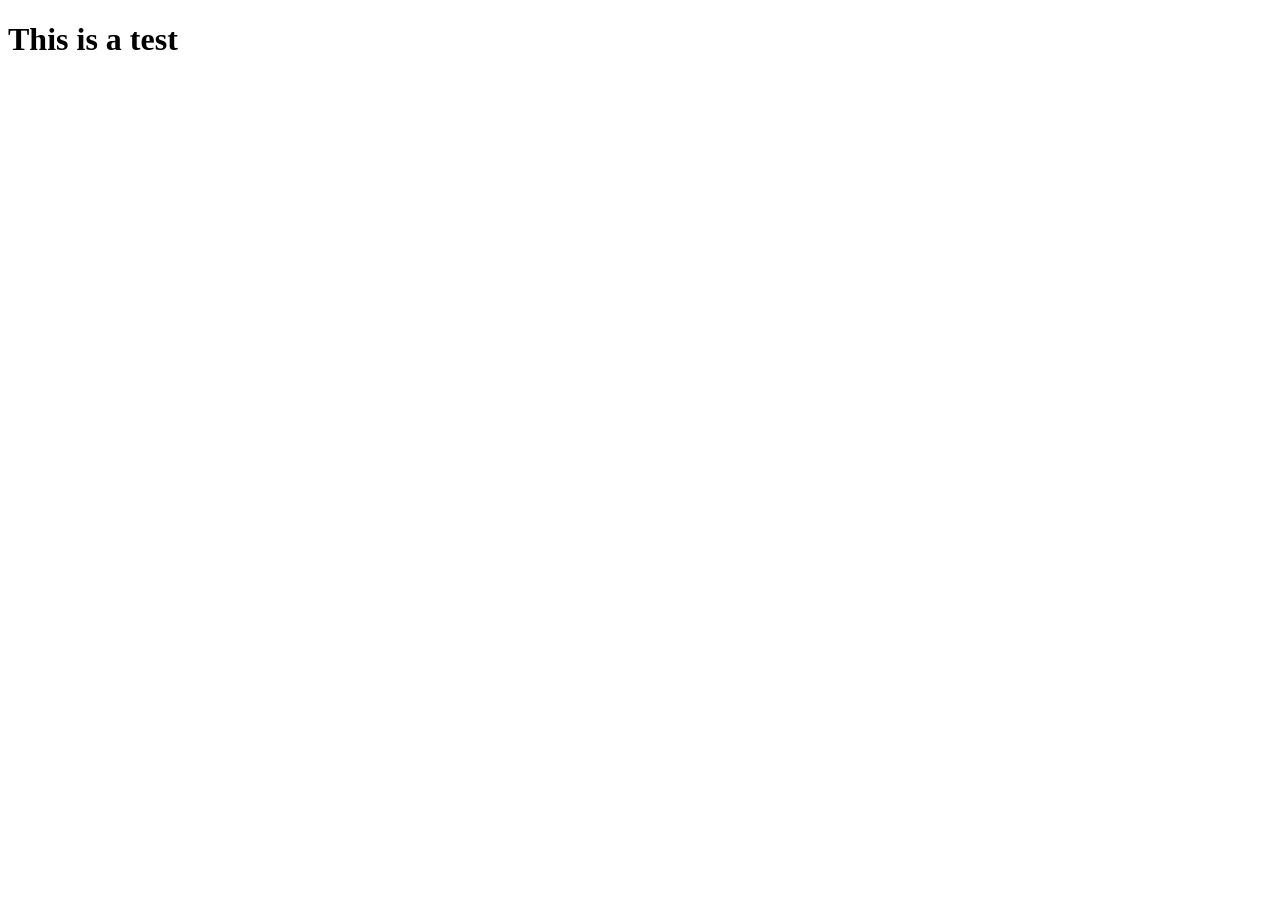
==== src/index.html @ 08c0ea8e "init the base of the site" ====
<!DOCTYPE html>
<html lang="en">
<head>
    <meta charset="UTF-8">
    <meta name="viewport" content="width=device-width, initial-scale=1.0">
    <title>Tanguy Collet's Portfolio</title>
</head>
<body>
    <h1>This is a test</h1>
</body>
</html>
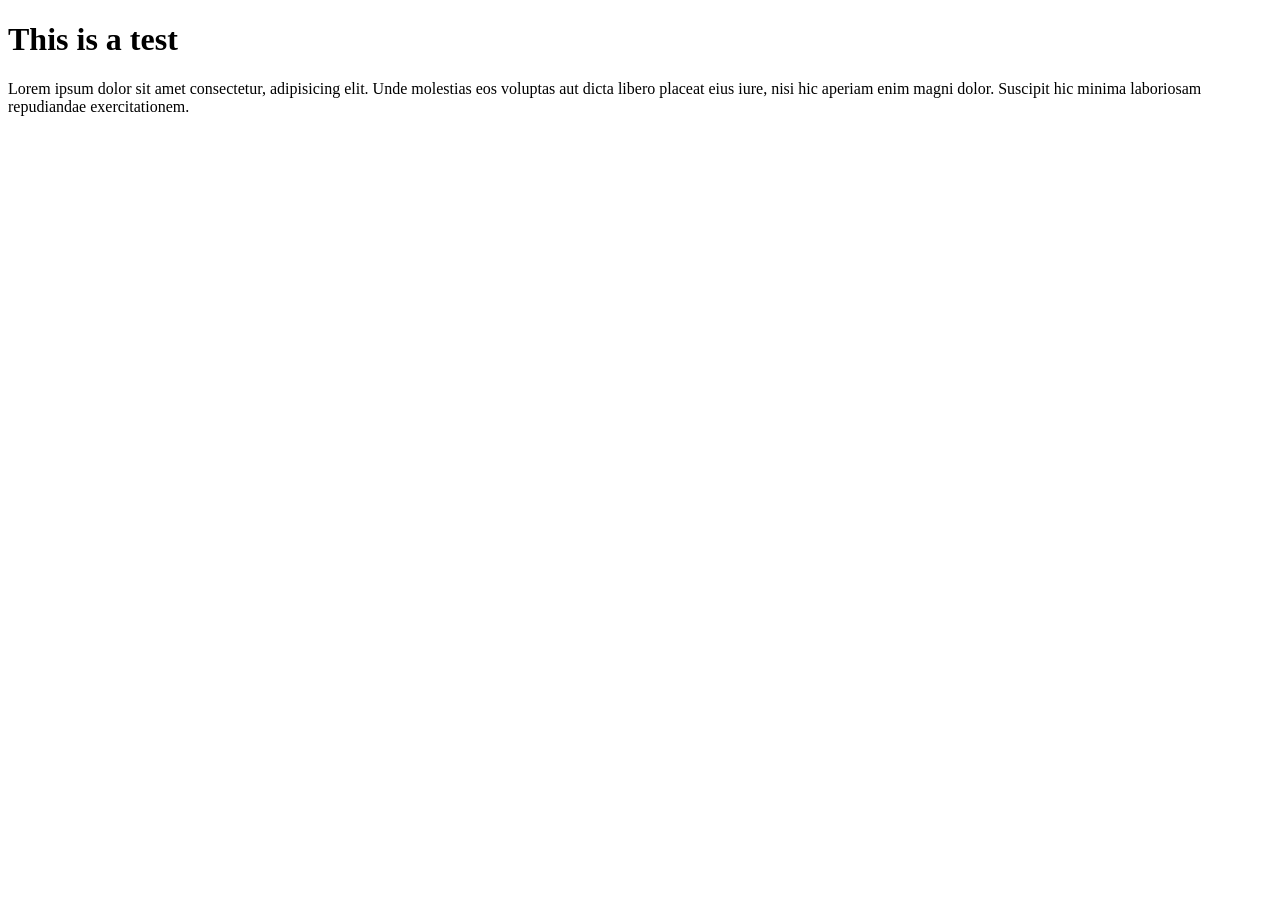
==== commit f8a01263: "added placeholder text to test" ====
--- a/src/index.html
+++ b/src/index.html
@@ -7,5 +7,10 @@
 </head>
 <body>
     <h1>This is a test</h1>
+    <div>
+        <p>Lorem ipsum dolor sit amet consectetur, adipisicing elit.
+            Unde molestias eos voluptas aut dicta libero placeat eius iure, nisi hic aperiam enim magni dolor.
+            Suscipit hic minima laboriosam repudiandae exercitationem.</p>
+    </div>
 </body>
 </html>
